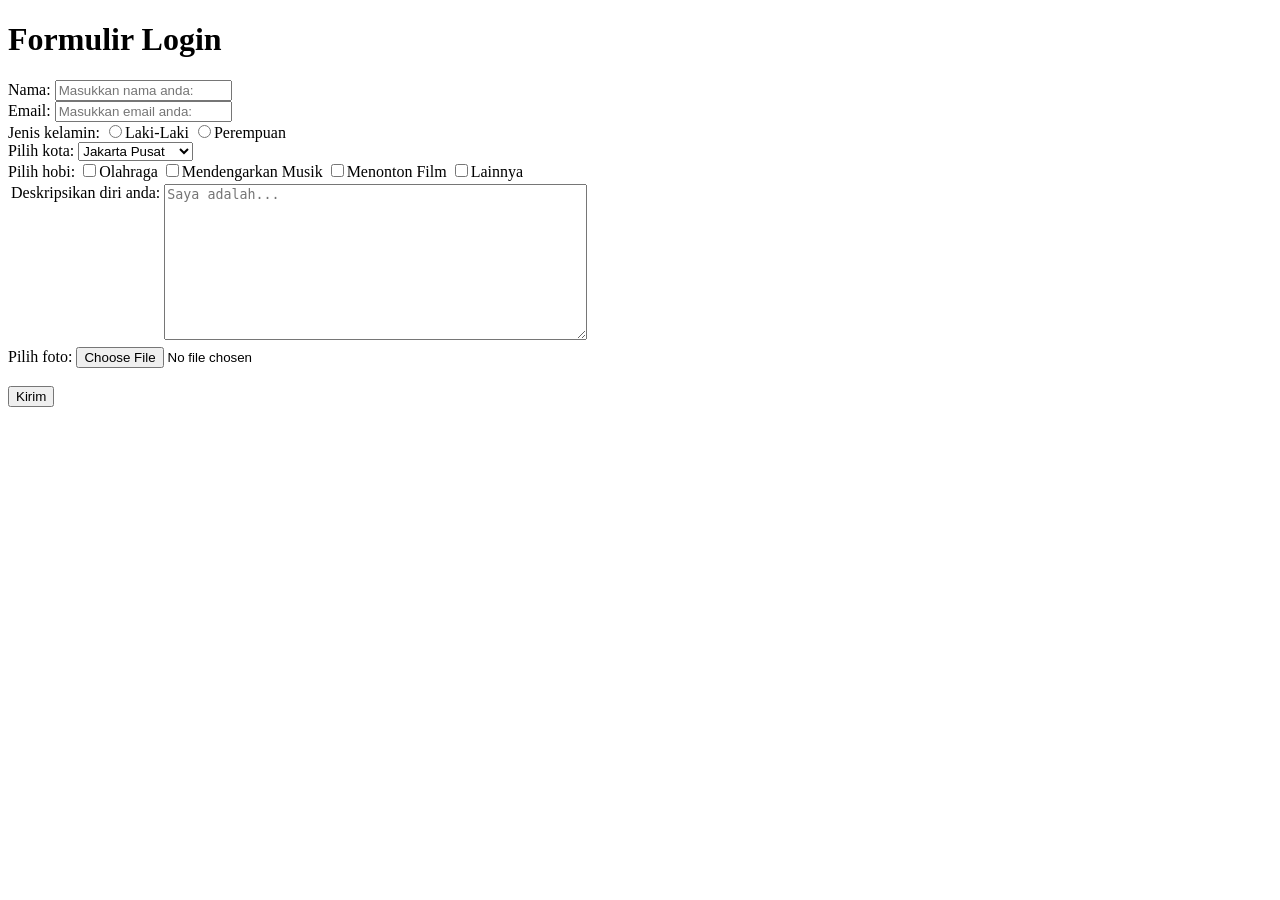
==== pertemuan3/formulirLogin.html @ 5b4aa5ce "menambahkan pertemuan3" ====
<!DOCTYPE html>
<html lang="en">
<head>
    <meta charset="UTF-8">
    <meta name="viewport" content="width=device-width, initial-scale=1.0">
    <title>Tugas Pertemuan 3 Praktikum</title>
</head>
<body>
    
    <form action="" method="GET" onsubmit="alert('Terkirim!')">
    <h1>Formulir Login</h1>
        <div>
            <label for="">Nama:</label>
             <input type="text" name="username" placeholder="Masukkan nama anda:"required><br>
             <label for="">Email:</label>
             <input type="email" name="email" placeholder="Masukkan email anda:" required>
        </div>
        
        <div>
            <label for="">Jenis kelamin:</label>
            <input type="radio" name="gender" value="L" >Laki-Laki
            <input type="radio" name="gender" value="P">Perempuan
        </div>
        <div>
            <label for="">Pilih kota:</label>
            <select name="kota" id="">
                <option value="">Jakarta Pusat</option>
                <option value="P">Jakarta Barat</option>
                <option value="P">Jakarta Timur</option>
                <option value="P">Jakarta Selatan</option>
                <option value="P">Jakarta Utara</option>
                <option value="P">Bandung</option>
                <option value="P">Depok</option>
                <option value="P">Surabaya</option>
                <option value="P">Lainnya</option>
            </select>
        </div>

        <div>
            <label for="">Pilih hobi:</label>
            <input type="checkbox" name="pil 1" value="1">Olahraga
            <input type="checkbox" name="pil 2" value="2">Mendengarkan Musik
            <input type="checkbox" name="pil 3" value="3">Menonton Film
            <input type="checkbox" name="pil 4" value="4">Lainnya
        </div>
        <div>
            <table>
                <tr>
                    <td valign="top">Deskripsikan diri anda: </td>
                    <td>
                          <textarea name="deskripsi" id="" rows="10" cols="50" placeholder="Saya adalah..."></textarea>
                    </td>
                </tr>
            </table>
        </div>

        <div>
            <label for="">Pilih foto:</label>
            <input type="file" name="uploadFile" accept="image/*">
        </div>

        <div>
            <br><button type="submit" >Kirim</button>
        </div>
       
    </form>

</body>
</html>
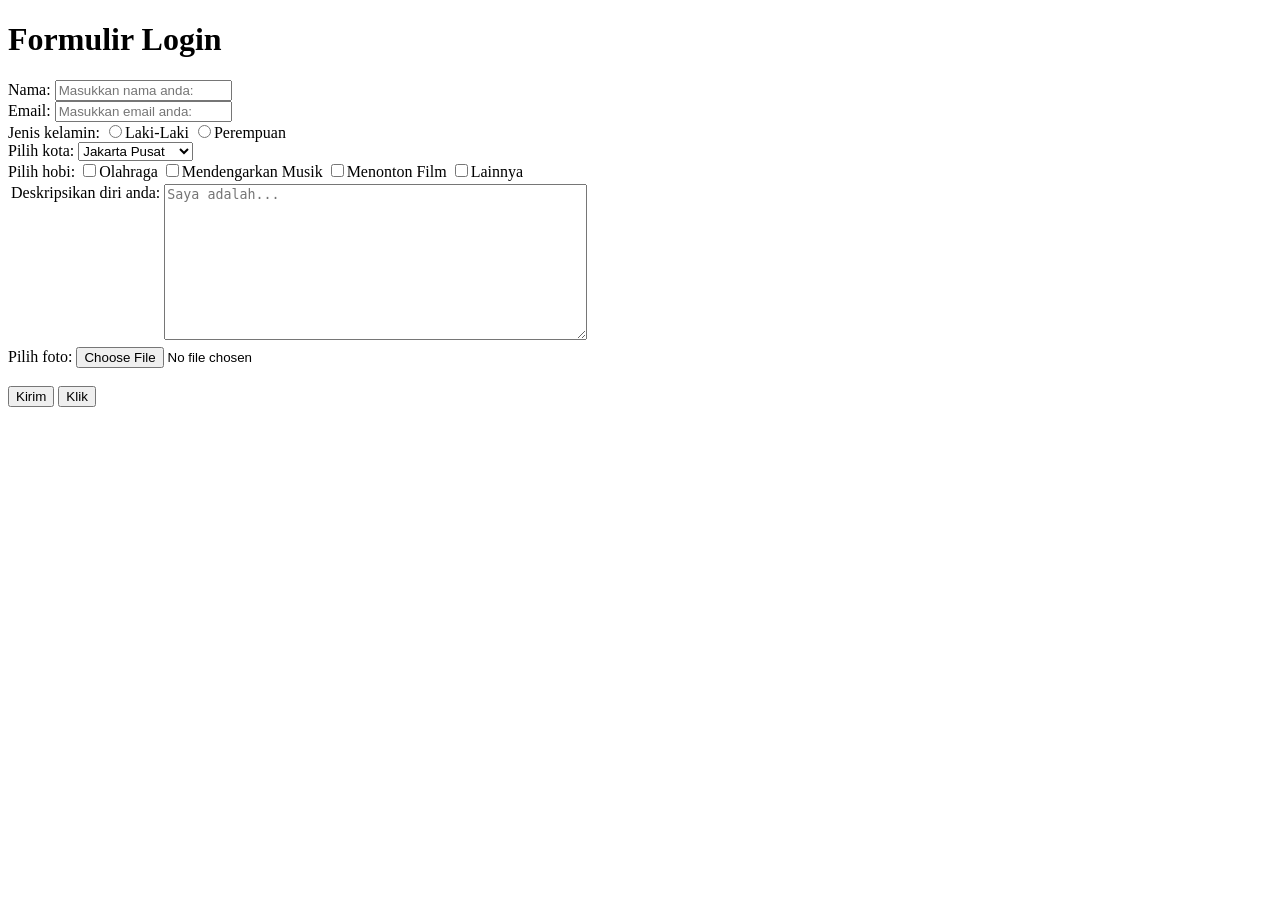
==== commit 4c870d8a: "pertemuan 10 sistem pengelolaan buku" ====
--- a/pertemuan3/formulirLogin.html
+++ b/pertemuan3/formulirLogin.html
@@ -1,69 +1,83 @@
-<!DOCTYPE html>
+<!doctype html>
 <html lang="en">
-<head>
-    <meta charset="UTF-8">
-    <meta name="viewport" content="width=device-width, initial-scale=1.0">
+  <head>
+    <meta charset="UTF-8" />
+    <meta name="viewport" content="width=device-width, initial-scale=1.0" />
     <title>Tugas Pertemuan 3 Praktikum</title>
-</head>
-<body>
-    
+  </head>
+  <body>
     <form action="" method="GET" onsubmit="alert('Terkirim!')">
-    <h1>Formulir Login</h1>
-        <div>
-            <label for="">Nama:</label>
-             <input type="text" name="username" placeholder="Masukkan nama anda:"required><br>
-             <label for="">Email:</label>
-             <input type="email" name="email" placeholder="Masukkan email anda:" required>
-        </div>
-        
-        <div>
-            <label for="">Jenis kelamin:</label>
-            <input type="radio" name="gender" value="L" >Laki-Laki
-            <input type="radio" name="gender" value="P">Perempuan
-        </div>
-        <div>
-            <label for="">Pilih kota:</label>
-            <select name="kota" id="">
-                <option value="">Jakarta Pusat</option>
-                <option value="P">Jakarta Barat</option>
-                <option value="P">Jakarta Timur</option>
-                <option value="P">Jakarta Selatan</option>
-                <option value="P">Jakarta Utara</option>
-                <option value="P">Bandung</option>
-                <option value="P">Depok</option>
-                <option value="P">Surabaya</option>
-                <option value="P">Lainnya</option>
-            </select>
-        </div>
+      <h1>Formulir Login</h1>
+      <div>
+        <label for="">Nama:</label>
+        <input
+          type="text"
+          name="username"
+          placeholder="Masukkan nama anda:"
+          required
+        /><br />
+        <label for="">Email:</label>
+        <input
+          type="email"
+          name="email"
+          placeholder="Masukkan email anda:"
+          required
+        />
+      </div>
 
-        <div>
-            <label for="">Pilih hobi:</label>
-            <input type="checkbox" name="pil 1" value="1">Olahraga
-            <input type="checkbox" name="pil 2" value="2">Mendengarkan Musik
-            <input type="checkbox" name="pil 3" value="3">Menonton Film
-            <input type="checkbox" name="pil 4" value="4">Lainnya
-        </div>
-        <div>
-            <table>
-                <tr>
-                    <td valign="top">Deskripsikan diri anda: </td>
-                    <td>
-                          <textarea name="deskripsi" id="" rows="10" cols="50" placeholder="Saya adalah..."></textarea>
-                    </td>
-                </tr>
-            </table>
-        </div>
+      <div>
+        <label for="">Jenis kelamin:</label>
+        <input type="radio" name="gender" value="L" />Laki-Laki
+        <input type="radio" name="gender" value="P" />Perempuan
+      </div>
+      <div>
+        <label for="">Pilih kota:</label>
+        <select name="kota" id="">
+          <option value="kota1">Jakarta Pusat</option>
+          <option value="kota2">Jakarta Barat</option>
+          <option value="kota3">Jakarta Timur</option>
+          <option value="kota4">Jakarta Selatan</option>
+          <option value="kota5">Jakarta Utara</option>
+          <option value="kota6">Bandung</option>
+          <option value="kota7">Depok</option>
+          <option value="kota8">Surabaya</option>
+          <option value="kota9">Lainnya</option>
+        </select>
+      </div>
 
-        <div>
-            <label for="">Pilih foto:</label>
-            <input type="file" name="uploadFile" accept="image/*">
-        </div>
+      <div>
+        <label for="">Pilih hobi:</label>
+        <input type="checkbox" name="pil 1" value="1" />Olahraga
+        <input type="checkbox" name="pil 2" value="2" />Mendengarkan Musik
+        <input type="checkbox" name="pil 3" value="3" />Menonton Film
+        <input type="checkbox" name="pil 4" value="4" />Lainnya
+      </div>
+      <div>
+        <table>
+          <tr>
+            <td valign="top">Deskripsikan diri anda:</td>
+            <td>
+              <textarea
+                name="deskripsi"
+                id=""
+                rows="10"
+                cols="50"
+                placeholder="Saya adalah..."
+              ></textarea>
+            </td>
+          </tr>
+        </table>
+      </div>
 
-        <div>
-            <br><button type="submit" >Kirim</button>
-        </div>
-       
+      <div>
+        <label for="">Pilih foto:</label>
+        <input type="file" name="uploadFile" accept="image/*" />
+      </div>
+
+      <div>
+        <br /><button type="submit">Kirim</button>
+        <button type="button" onclick="alert('Halo!')">Klik</button>
+      </div>
     </form>
-
-</body>
-</html>+  </body>
+</html>
